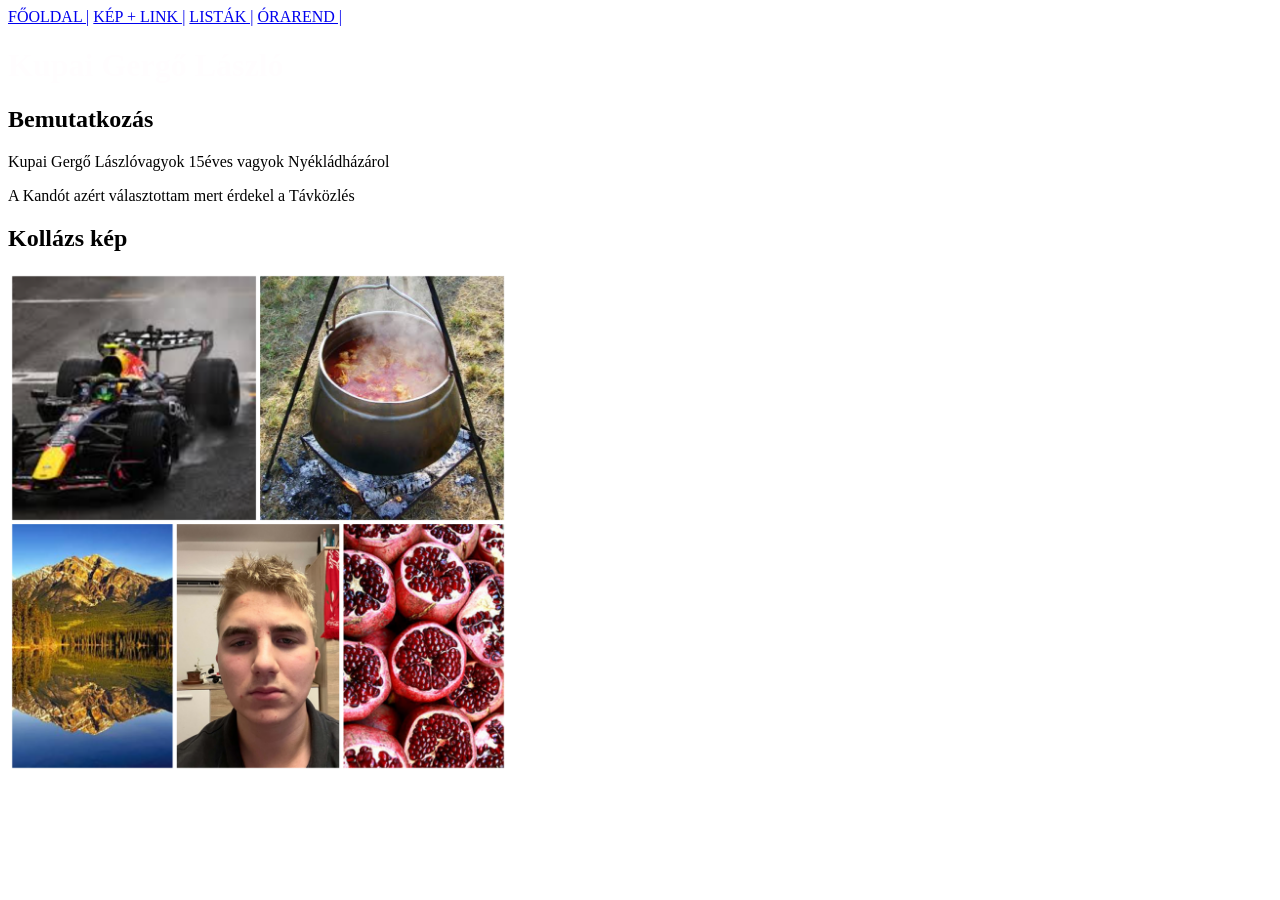
==== index.html @ 88adc095 "Add files via upload" ====
<!DOCTYPE html>
<html lang="hu ">
<head>
    <meta charset="UTF-8">
    <meta name="viewport" content="width=device-width, initial-scale=1.0">
    <title>idk valami tudományos</title>
   <link rel="stylesheet" href="css/style.css">
</head>
<body>
     <nav>
           <a href="index.html">FŐOLDAL |</a>
           <a href="képlink.html">KÉP + LINK |</a>
           <a href="listák.html">LISTÁK |</a>
            <a href="orarend.html">ÓRAREND |</a>
       </nav>
    <h1 style="color: rgb(255, 253, 254);">Kupai Gergő László</h1> <!--komment-->
  <h2>Bemutatkozás</h2>
    <p style="color: rgb(0, 0, 0);">Kupai Gergő Lászlóvagyok 15éves vagyok Nyékládházárol</p>
   <p>A Kandót azért választottam mert érdekel a Távközlés </p>
     <h2>Kollázs kép</h2> 
   <img src="img/kollazs.png" alt="" style="width: 500px;">
</html>
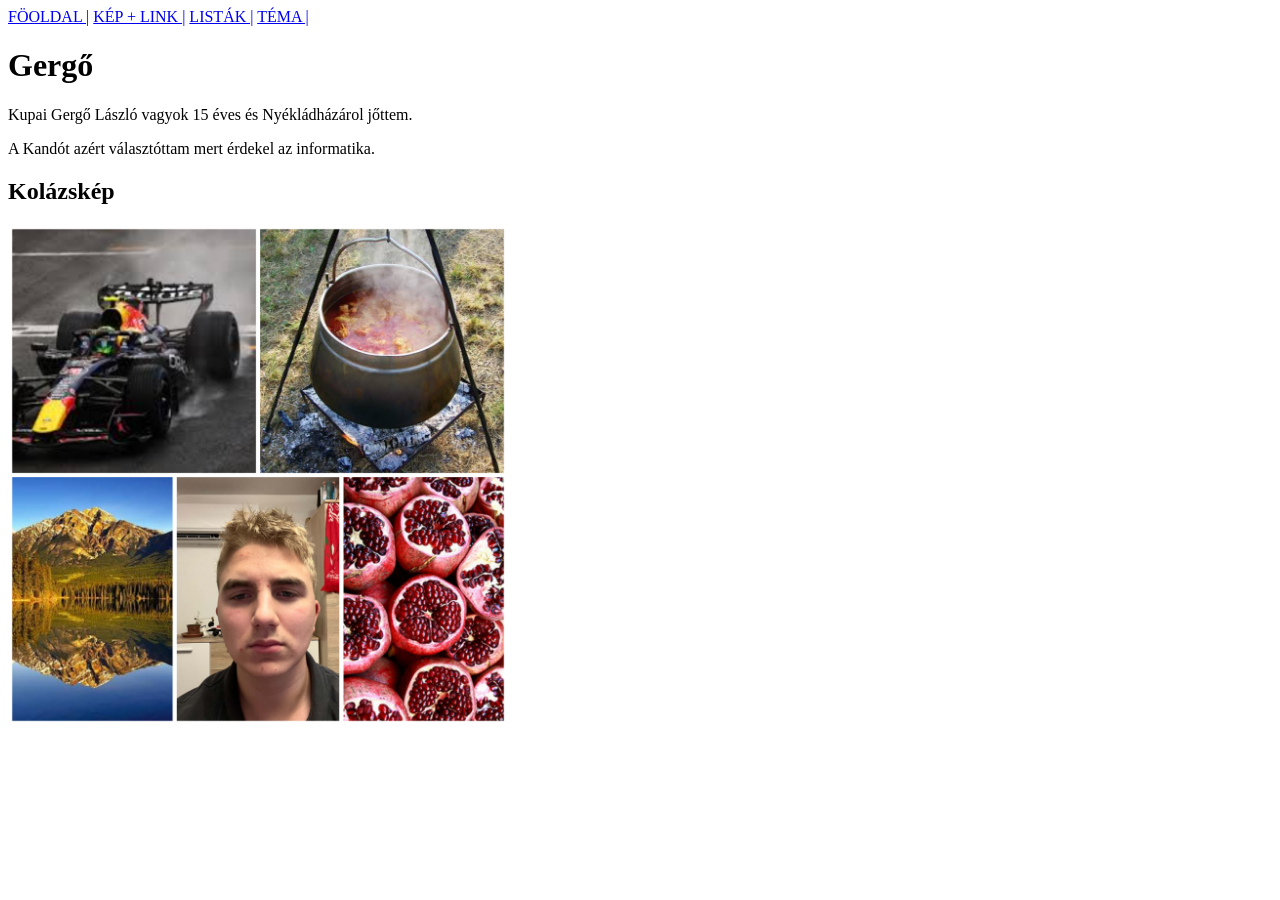
==== commit cf43868d: "1" ====
--- a/index.html
+++ b/index.html
@@ -3,20 +3,20 @@
 <head>
     <meta charset="UTF-8">
     <meta name="viewport" content="width=device-width, initial-scale=1.0">
-    <title>idk valami tudományos</title>
-   <link rel="stylesheet" href="css/style.css">
+    <title>weboldalam</title>
+    <link rel="stylesheet" href="css/style.css">
 </head>
-<body>
+<body style="background-image: url(folt.jpg);background-color: rgb(255, 255, 255);">
      <nav>
-           <a href="index.html">FŐOLDAL |</a>
-           <a href="képlink.html">KÉP + LINK |</a>
-           <a href="listák.html">LISTÁK |</a>
-            <a href="orarend.html">ÓRAREND |</a>
-       </nav>
-    <h1 style="color: rgb(255, 253, 254);">Kupai Gergő László</h1> <!--komment-->
-  <h2>Bemutatkozás</h2>
-    <p style="color: rgb(0, 0, 0);">Kupai Gergő Lászlóvagyok 15éves vagyok Nyékládházárol</p>
-   <p>A Kandót azért választottam mert érdekel a Távközlés </p>
-     <h2>Kollázs kép</h2> 
-   <img src="img/kollazs.png" alt="" style="width: 500px;">
-</html>+        <a href="index.html"> FÖOLDAL |</a>
+        <a href="keplink.html">KÉP + LINK |</a>
+        <a href="lista.html">LISTÁK |</a>
+        <a href="tema.html">TÉMA |</a>
+    </nav>
+    <h1 style="color: rgb(0, 0, 0);">Gergő</h1> <!--komment-->
+   <p>Kupai Gergő László vagyok 15 éves és Nyékládházárol jőttem.</p>
+   <p>A Kandót azért választóttam  mert érdekel az informatika.</p>
+   <h2>Kolázskép</h2>
+   <img src="img/kollazs.png" alt="Kollazs" width="500px">
+</body>
+<p></html></p>
--- a/css/style.css
+++ b/css/style.css
@@ -0,0 +1,7 @@
+table {
+    border-collapse: collapse;
+}
+th, td {
+    border: 1px solid black;
+    padding: 5px;
+}
